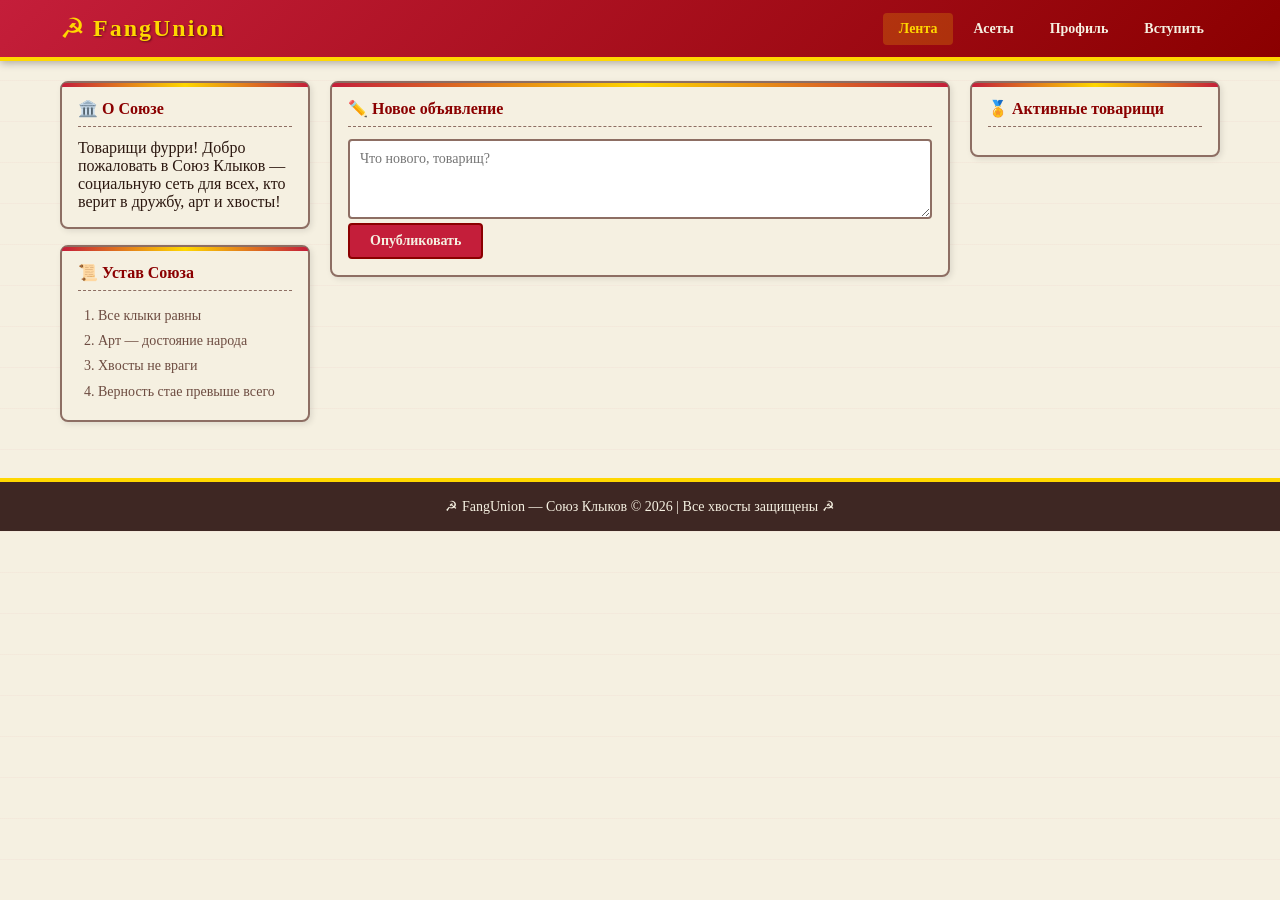
==== frontend/index.html @ c4e10e91 "feat: начальная структура MVP — бэкенд FastAPI + фронтенд" ====
<!DOCTYPE html>
<html lang="ru">
<head>
    <meta charset="UTF-8">
    <meta name="viewport" content="width=device-width, initial-scale=1.0">
    <title>FangUnion — Союз Клыков</title>
    <link rel="stylesheet" href="style.css">
</head>
<body>
    <header class="header">
        <div class="header-inner">
            <div class="logo">
                <span class="logo-icon">☭</span>
                <span class="logo-text">FangUnion</span>
            </div>
            <nav class="nav">
                <a href="index.html" class="nav-link active">Лента</a>
                <a href="assets.html" class="nav-link">Асеты</a>
                <a href="profile.html" class="nav-link">Профиль</a>
                <a href="login.html" class="nav-link">Вступить</a>
            </nav>
        </div>
    </header>

    <main class="main">
        <div class="sidebar-left">
            <div class="card">
                <h3 class="card-title">🏛️ О Союзе</h3>
                <p>Товарищи фурри! Добро пожаловать в Союз Клыков — социальную сеть для всех, кто верит в дружбу, арт и хвосты!</p>
            </div>
            <div class="card">
                <h3 class="card-title">📜 Устав Союза</h3>
                <ol class="statute">
                    <li>Все клыки равны</li>
                    <li>Арт — достояние народа</li>
                    <li>Хвосты не враги</li>
                    <li>Верность стае превыше всего</li>
                </ol>
            </div>
        </div>

        <div class="feed">
            <div class="card new-post">
                <h3 class="card-title">✏️ Новое объявление</h3>
                <textarea id="post-content" placeholder="Что нового, товарищ?"></textarea>
                <button class="btn btn-primary" onclick="createPost()">Опубликовать</button>
            </div>

            <div id="posts-container">
                <!-- Посты загружаются сюда -->
            </div>
        </div>

        <div class="sidebar-right">
            <div class="card">
                <h3 class="card-title">🏅 Активные товарищи</h3>
                <div id="active-users">
                    <!-- Пользователи -->
                </div>
            </div>
        </div>
    </main>

    <footer class="footer">
        <p>☭ FangUnion — Союз Клыков © 2026 | Все хвосты защищены ☭</p>
    </footer>

    <script src="app.js"></script>
</body>
</html>
---- frontend/style.css ----
/* ===== FangUnion — Ретро-коммунистический стиль ===== */

:root {
    --red: #c41e3a;
    --red-dark: #8b0000;
    --red-light: #e84545;
    --gold: #ffd700;
    --gold-dark: #daa520;
    --cream: #f5f0e1;
    --cream-dark: #e8e0c8;
    --brown: #3e2723;
    --brown-light: #5d4037;
    --text: #2c1810;
    --text-light: #6d4c41;
    --border: #8d6e63;
    --bg: #f5f0e1;
}

* {
    margin: 0;
    padding: 0;
    box-sizing: border-box;
}

body {
    font-family: 'Georgia', 'Times New Roman', serif;
    background-color: var(--bg);
    color: var(--text);
    background-image:
        repeating-linear-gradient(
            0deg,
            transparent,
            transparent 40px,
            rgba(196, 30, 58, 0.03) 40px,
            rgba(196, 30, 58, 0.03) 41px
        );
    min-height: 100vh;
}

/* ===== Header ===== */

.header {
    background: linear-gradient(135deg, var(--red) 0%, var(--red-dark) 100%);
    border-bottom: 4px solid var(--gold);
    box-shadow: 0 2px 8px rgba(0,0,0,0.3);
    position: sticky;
    top: 0;
    z-index: 100;
}

.header-inner {
    max-width: 1200px;
    margin: 0 auto;
    padding: 12px 20px;
    display: flex;
    align-items: center;
    justify-content: space-between;
}

.logo {
    display: flex;
    align-items: center;
    gap: 8px;
}

.logo-icon {
    font-size: 28px;
    color: var(--gold);
}

.logo-text {
    font-size: 24px;
    font-weight: bold;
    color: var(--gold);
    text-shadow: 1px 1px 2px rgba(0,0,0,0.5);
    letter-spacing: 2px;
}

.nav {
    display: flex;
    gap: 4px;
}

.nav-link {
    color: var(--cream);
    text-decoration: none;
    padding: 8px 16px;
    border-radius: 4px;
    font-size: 14px;
    font-weight: bold;
    transition: background 0.2s;
}

.nav-link:hover,
.nav-link.active {
    background: rgba(255, 215, 0, 0.2);
    color: var(--gold);
}

/* ===== Main Layout ===== */

.main {
    max-width: 1200px;
    margin: 20px auto;
    padding: 0 20px;
    display: grid;
    grid-template-columns: 250px 1fr 250px;
    gap: 20px;
}

/* ===== Cards ===== */

.card {
    background: var(--cream);
    border: 2px solid var(--border);
    border-radius: 8px;
    padding: 16px;
    margin-bottom: 16px;
    box-shadow: 2px 2px 6px rgba(0,0,0,0.1);
    position: relative;
}

.card::before {
    content: '';
    position: absolute;
    top: 0;
    left: 0;
    right: 0;
    height: 4px;
    background: linear-gradient(90deg, var(--red), var(--gold), var(--red));
    border-radius: 6px 6px 0 0;
}

.card-title {
    font-size: 16px;
    font-weight: bold;
    color: var(--red-dark);
    margin-bottom: 12px;
    padding-bottom: 8px;
    border-bottom: 1px dashed var(--border);
}

/* ===== Feed ===== */

.new-post textarea {
    width: 100%;
    min-height: 80px;
    padding: 10px;
    border: 2px solid var(--border);
    border-radius: 4px;
    font-family: inherit;
    font-size: 14px;
    resize: vertical;
    background: #fff;
}

.new-post textarea:focus {
    outline: none;
    border-color: var(--red);
}

.post {
    padding: 16px;
}

.post-header {
    display: flex;
    align-items: center;
    gap: 10px;
    margin-bottom: 10px;
}

.post-avatar {
    width: 40px;
    height: 40px;
    border-radius: 50%;
    background: linear-gradient(135deg, var(--red), var(--gold));
    display: flex;
    align-items: center;
    justify-content: center;
    font-size: 20px;
}

.post-author {
    font-weight: bold;
    color: var(--red-dark);
}

.post-date {
    font-size: 12px;
    color: var(--text-light);
}

.post-content {
    font-size: 15px;
    line-height: 1.6;
    margin-bottom: 10px;
}

.post-image {
    max-width: 100%;
    border-radius: 4px;
    border: 1px solid var(--border);
}

/* ===== Buttons ===== */

.btn {
    padding: 8px 20px;
    border: 2px solid;
    border-radius: 4px;
    font-family: inherit;
    font-size: 14px;
    font-weight: bold;
    cursor: pointer;
    transition: all 0.2s;
}

.btn-primary {
    background: var(--red);
    color: var(--cream);
    border-color: var(--red-dark);
}

.btn-primary:hover {
    background: var(--red-dark);
}

.btn-gold {
    background: var(--gold);
    color: var(--brown);
    border-color: var(--gold-dark);
}

.btn-gold:hover {
    background: var(--gold-dark);
}

/* ===== Sidebar ===== */

.statute {
    padding-left: 20px;
    font-size: 14px;
    line-height: 1.8;
    color: var(--text-light);
}

/* ===== Footer ===== */

.footer {
    background: var(--brown);
    color: var(--cream);
    text-align: center;
    padding: 16px;
    margin-top: 40px;
    border-top: 4px solid var(--gold);
    font-size: 14px;
}

/* ===== Responsive ===== */

@media (max-width: 900px) {
    .main {
        grid-template-columns: 1fr;
    }
    .sidebar-left,
    .sidebar-right {
        display: none;
    }
}
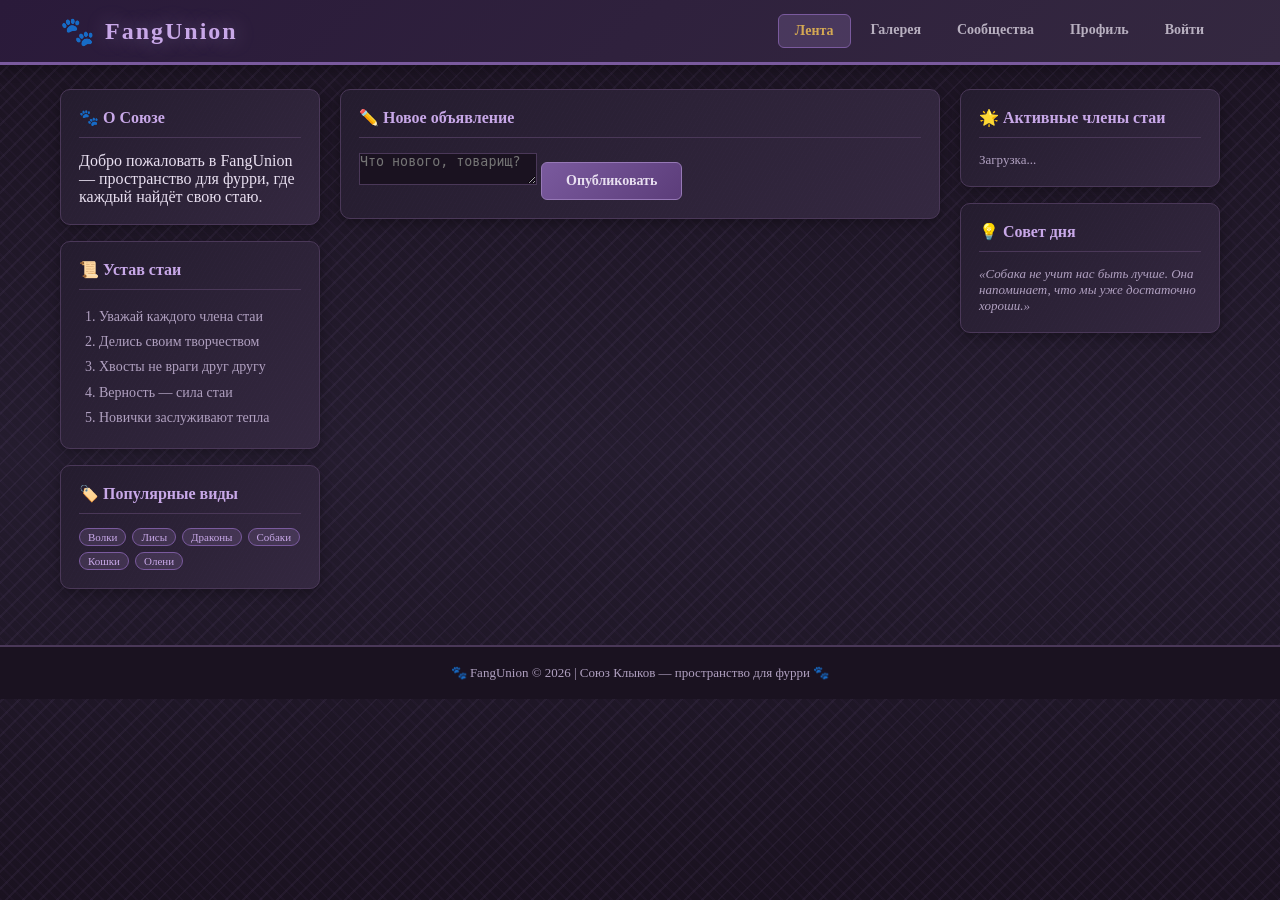
==== commit ace4d009: "feat: редизайн — фиолетово-серебристая палитра, текстуры шерсти, фурри-элементы" ====
--- a/frontend/index.html
+++ b/frontend/index.html
@@ -9,15 +9,16 @@
 <body>
     <header class="header">
         <div class="header-inner">
-            <div class="logo">
-                <span class="logo-icon">☭</span>
+            <div class="logo" onclick="location.href='index.html'">
+                <span class="logo-icon">🐾</span>
                 <span class="logo-text">FangUnion</span>
             </div>
             <nav class="nav">
                 <a href="index.html" class="nav-link active">Лента</a>
-                <a href="assets.html" class="nav-link">Асеты</a>
+                <a href="assets.html" class="nav-link">Галерея</a>
+                <a href="communities.html" class="nav-link">Сообщества</a>
                 <a href="profile.html" class="nav-link">Профиль</a>
-                <a href="login.html" class="nav-link">Вступить</a>
+                <a href="login.html" class="nav-link">Войти</a>
             </nav>
         </div>
     </header>
@@ -25,17 +26,29 @@
     <main class="main">
         <div class="sidebar-left">
             <div class="card">
-                <h3 class="card-title">🏛️ О Союзе</h3>
-                <p>Товарищи фурри! Добро пожаловать в Союз Клыков — социальную сеть для всех, кто верит в дружбу, арт и хвосты!</p>
+                <h3 class="card-title">🐾 О Союзе</h3>
+                <p>Добро пожаловать в FangUnion — пространство для фурри, где каждый найдёт свою стаю.</p>
             </div>
             <div class="card">
-                <h3 class="card-title">📜 Устав Союза</h3>
-                <ol class="statute">
-                    <li>Все клыки равны</li>
-                    <li>Арт — достояние народа</li>
-                    <li>Хвосты не враги</li>
-                    <li>Верность стае превыше всего</li>
+                <h3 class="card-title">📜 Устав стаи</h3>
+                <ol style="padding-left:20px; font-size:14px; color:var(--text-muted); line-height:1.8;">
+                    <li>Уважай каждого члена стаи</li>
+                    <li>Делись своим творчеством</li>
+                    <li>Хвосты не враги друг другу</li>
+                    <li>Верность — сила стаи</li>
+                    <li>Новички заслуживают тепла</li>
                 </ol>
+            </div>
+            <div class="card">
+                <h3 class="card-title">🏷️ Популярные виды</h3>
+                <div style="display:flex; flex-wrap:wrap; gap:6px;">
+                    <span class="species-tag">Волки</span>
+                    <span class="species-tag">Лисы</span>
+                    <span class="species-tag">Драконы</span>
+                    <span class="species-tag">Собаки</span>
+                    <span class="species-tag">Кошки</span>
+                    <span class="species-tag">Олени</span>
+                </div>
             </div>
         </div>
 
@@ -43,7 +56,7 @@
             <div class="card new-post">
                 <h3 class="card-title">✏️ Новое объявление</h3>
                 <textarea id="post-content" placeholder="Что нового, товарищ?"></textarea>
-                <button class="btn btn-primary" onclick="createPost()">Опубликовать</button>
+                <button class="btn btn-primary" style="margin-top:10px;" onclick="createPost()">Опубликовать</button>
             </div>
 
             <div id="posts-container">
@@ -53,16 +66,22 @@
 
         <div class="sidebar-right">
             <div class="card">
-                <h3 class="card-title">🏅 Активные товарищи</h3>
+                <h3 class="card-title">🌟 Активные члены стаи</h3>
                 <div id="active-users">
-                    <!-- Пользователи -->
+                    <p style="font-size:13px; color:var(--text-muted);">Загрузка...</p>
                 </div>
+            </div>
+            <div class="card">
+                <h3 class="card-title">💡 Совет дня</h3>
+                <p style="font-size:13px; color:var(--text-muted); font-style:italic;">
+                    «Собака не учит нас быть лучше. Она напоминает, что мы уже достаточно хороши.»
+                </p>
             </div>
         </div>
     </main>
 
     <footer class="footer">
-        <p>☭ FangUnion — Союз Клыков © 2026 | Все хвосты защищены ☭</p>
+        <p>🐾 FangUnion © 2026 | Союз Клыков — пространство для фурри 🐾</p>
     </footer>
 
     <script src="app.js"></script>
--- a/frontend/style.css
+++ b/frontend/style.css
@@ -1,19 +1,38 @@
-/* ===== FangUnion — Ретро-коммунистический стиль ===== */
+/* ===== FangUnion — Союз Клыков ===== */
+/* Палитра: фиолетовый, серебристый, бархатно-чёрный */
 
 :root {
-    --red: #c41e3a;
-    --red-dark: #8b0000;
-    --red-light: #e84545;
-    --gold: #ffd700;
-    --gold-dark: #daa520;
-    --cream: #f5f0e1;
-    --cream-dark: #e8e0c8;
-    --brown: #3e2723;
-    --brown-light: #5d4037;
-    --text: #2c1810;
-    --text-light: #6d4c41;
-    --border: #8d6e63;
-    --bg: #f5f0e1;
+    --violet-deep: #2a1a3a;
+    --violet: #5c3d7a;
+    --violet-mid: #7a5a9e;
+    --violet-light: #9678b6;
+    --violet-pale: #c8a8e8;
+    --violet-white: #ede4f0;
+    --violet-whiter: #f4eef6;
+
+    --silver: #b8b0c0;
+    --silver-light: #d4cde0;
+    --silver-dark: #908898;
+
+    --black-velvet: #1a1220;
+    --black-soft: #241c2e;
+    --black-mid: #342840;
+
+    --text: #e8dff0;
+    --text-dark: #1a1220;
+    --text-muted: #b0a0c0;
+    --gold: #d4a853;
+    --accent: #a078b8;
+    --success: #6aab7e;
+    --error: #c05050;
+
+    --fur-1: rgba(92, 61, 122, 0.06);
+    --fur-2: rgba(148, 120, 182, 0.08);
+    --fur-3: rgba(92, 61, 122, 0.04);
+
+    --shadow: rgba(0, 0, 0, 0.3);
+    --shadow-light: rgba(0, 0, 0, 0.15);
+    --border-color: #4a3858;
 }
 
 * {
@@ -24,25 +43,53 @@
 
 body {
     font-family: 'Georgia', 'Times New Roman', serif;
-    background-color: var(--bg);
+    background-color: var(--black-velvet);
     color: var(--text);
+    min-height: 100vh;
+
+    /* Текстура шери — тонкие диагональные полоски */
     background-image:
         repeating-linear-gradient(
-            0deg,
-            transparent,
-            transparent 40px,
-            rgba(196, 30, 58, 0.03) 40px,
-            rgba(196, 30, 58, 0.03) 41px
+            45deg,
+            var(--fur-1) 0px,
+            var(--fur-1) 2px,
+            transparent 2px,
+            transparent 8px
+        ),
+        repeating-linear-gradient(
+            -45deg,
+            var(--fur-2) 0px,
+            var(--fur-2) 2px,
+            transparent 2px,
+            transparent 12px
+        ),
+        linear-gradient(
+            180deg,
+            var(--black-velvet) 0%,
+            var(--black-soft) 50%,
+            var(--black-velvet) 100%
         );
-    min-height: 100vh;
+    background-attachment: fixed;
+}
+
+/* ===== Ссылки ===== */
+
+a {
+    color: var(--violet-pale);
+    text-decoration: none;
+    transition: color 0.2s;
+}
+
+a:hover {
+    color: var(--gold);
 }
 
 /* ===== Header ===== */
 
 .header {
-    background: linear-gradient(135deg, var(--red) 0%, var(--red-dark) 100%);
-    border-bottom: 4px solid var(--gold);
-    box-shadow: 0 2px 8px rgba(0,0,0,0.3);
+    background: linear-gradient(135deg, var(--violet-deep) 0%, var(--black-mid) 100%);
+    border-bottom: 3px solid var(--violet-mid);
+    box-shadow: 0 4px 12px var(--shadow);
     position: sticky;
     top: 0;
     z-index: 100;
@@ -51,7 +98,7 @@
 .header-inner {
     max-width: 1200px;
     margin: 0 auto;
-    padding: 12px 20px;
+    padding: 14px 20px;
     display: flex;
     align-items: center;
     justify-content: space-between;
@@ -60,20 +107,20 @@
 .logo {
     display: flex;
     align-items: center;
-    gap: 8px;
+    gap: 10px;
+    cursor: pointer;
 }
 
 .logo-icon {
     font-size: 28px;
-    color: var(--gold);
 }
 
 .logo-text {
     font-size: 24px;
     font-weight: bold;
-    color: var(--gold);
-    text-shadow: 1px 1px 2px rgba(0,0,0,0.5);
+    color: var(--violet-pale);
     letter-spacing: 2px;
+    text-shadow: 0 0 20px rgba(192, 168, 232, 0.4);
 }
 
 .nav {
@@ -82,179 +129,295 @@
 }
 
 .nav-link {
-    color: var(--cream);
+    color: var(--silver);
     text-decoration: none;
     padding: 8px 16px;
-    border-radius: 4px;
+    border-radius: 6px;
     font-size: 14px;
     font-weight: bold;
-    transition: background 0.2s;
-}
-
-.nav-link:hover,
+    transition: all 0.2s;
+}
+
+.nav-link:hover {
+    background: rgba(148, 120, 182, 0.15);
+    color: var(--violet-pale);
+}
+
 .nav-link.active {
-    background: rgba(255, 215, 0, 0.2);
+    background: rgba(148, 120, 182, 0.25);
     color: var(--gold);
+    border: 1px solid var(--violet-mid);
 }
 
 /* ===== Main Layout ===== */
 
 .main {
     max-width: 1200px;
-    margin: 20px auto;
+    margin: 24px auto;
     padding: 0 20px;
     display: grid;
-    grid-template-columns: 250px 1fr 250px;
+    grid-template-columns: 260px 1fr 260px;
     gap: 20px;
 }
 
 /* ===== Cards ===== */
 
 .card {
-    background: var(--cream);
-    border: 2px solid var(--border);
-    border-radius: 8px;
-    padding: 16px;
+    background: linear-gradient(135deg, var(--black-soft) 0%, var(--black-mid) 100%);
+    border: 1px solid var(--border-color);
+    border-radius: 10px;
+    padding: 18px;
     margin-bottom: 16px;
-    box-shadow: 2px 2px 6px rgba(0,0,0,0.1);
+    box-shadow: 0 4px 12px var(--shadow);
     position: relative;
-}
-
+    overflow: hidden;
+}
+
+/* Текстура шери на карточках — очень тонкая */
 .card::before {
     content: '';
     position: absolute;
     top: 0;
     left: 0;
     right: 0;
-    height: 4px;
-    background: linear-gradient(90deg, var(--red), var(--gold), var(--red));
-    border-radius: 6px 6px 0 0;
+    bottom: 0;
+    background-image:
+        repeating-linear-gradient(
+            120deg,
+            transparent 0px,
+            transparent 3px,
+            var(--fur-3) 3px,
+            var(--fur-3) 4px
+        );
+    pointer-events: none;
+    opacity: 0.7;
+    border-radius: inherit;
+}
+
+.card > * {
+    position: relative;
+    z-index: 1;
 }
 
 .card-title {
     font-size: 16px;
     font-weight: bold;
-    color: var(--red-dark);
-    margin-bottom: 12px;
-    padding-bottom: 8px;
-    border-bottom: 1px dashed var(--border);
-}
-
-/* ===== Feed ===== */
-
-.new-post textarea {
+    color: var(--violet-pale);
+    margin-bottom: 14px;
+    padding-bottom: 10px;
+    border-bottom: 1px solid var(--border-color);
+}
+
+/* ===== Формы ===== */
+
+.form-group {
+    margin-bottom: 14px;
+}
+
+.form-group label {
+    display: block;
+    font-weight: bold;
+    margin-bottom: 6px;
+    color: var(--silver);
+    font-size: 13px;
+}
+
+.form-group input,
+.form-group textarea,
+.form-group select {
     width: 100%;
-    min-height: 80px;
-    padding: 10px;
-    border: 2px solid var(--border);
-    border-radius: 4px;
+    padding: 10px 12px;
+    border: 1px solid var(--border-color);
+    border-radius: 6px;
+    background: var(--black-velvet);
+    color: var(--text);
     font-family: inherit;
     font-size: 14px;
+    transition: border-color 0.2s;
+}
+
+.form-group input:focus,
+.form-group textarea:focus,
+.form-group select:focus {
+    outline: none;
+    border-color: var(--violet-light);
+    box-shadow: 0 0 8px rgba(148, 120, 182, 0.3);
+}
+
+.form-group textarea {
+    min-height: 80px;
     resize: vertical;
-    background: #fff;
-}
-
-.new-post textarea:focus {
-    outline: none;
-    border-color: var(--red);
+}
+
+/* ===== Buttons ===== */
+
+.btn {
+    padding: 10px 24px;
+    border: none;
+    border-radius: 6px;
+    font-family: inherit;
+    font-size: 14px;
+    font-weight: bold;
+    cursor: pointer;
+    transition: all 0.2s;
+}
+
+.btn-primary {
+    background: linear-gradient(135deg, var(--violet-mid), var(--violet));
+    color: var(--text);
+    border: 1px solid var(--violet-light);
+}
+
+.btn-primary:hover {
+    background: linear-gradient(135deg, var(--violet), var(--violet-light));
+    box-shadow: 0 2px 12px rgba(122, 90, 158, 0.4);
+}
+
+.btn-gold {
+    background: linear-gradient(135deg, var(--gold), #c09830);
+    color: var(--text-dark);
+}
+
+.btn-gold:hover {
+    box-shadow: 0 2px 12px rgba(212, 168, 83, 0.4);
+}
+
+.btn-danger {
+    background: linear-gradient(135deg, #8b3a3a, var(--error));
+    color: var(--text);
+}
+
+/* ===== Feed ===== */
+
+.new-post textarea {
+    background: var(--black-velvet);
+    border: 1px solid var(--border-color);
+    color: var(--text);
 }
 
 .post {
-    padding: 16px;
+    padding: 18px;
 }
 
 .post-header {
     display: flex;
     align-items: center;
-    gap: 10px;
-    margin-bottom: 10px;
+    gap: 12px;
+    margin-bottom: 12px;
 }
 
 .post-avatar {
-    width: 40px;
-    height: 40px;
+    width: 44px;
+    height: 44px;
     border-radius: 50%;
-    background: linear-gradient(135deg, var(--red), var(--gold));
+    background: linear-gradient(135deg, var(--violet), var(--violet-deep));
     display: flex;
     align-items: center;
     justify-content: center;
-    font-size: 20px;
+    font-size: 22px;
+    border: 2px solid var(--violet-mid);
+    flex-shrink: 0;
 }
 
 .post-author {
     font-weight: bold;
-    color: var(--red-dark);
+    color: var(--violet-pale);
 }
 
 .post-date {
     font-size: 12px;
-    color: var(--text-light);
+    color: var(--text-muted);
 }
 
 .post-content {
     font-size: 15px;
-    line-height: 1.6;
-    margin-bottom: 10px;
+    line-height: 1.7;
+    margin-bottom: 12px;
 }
 
 .post-image {
     max-width: 100%;
+    border-radius: 6px;
+    border: 1px solid var(--border-color);
+}
+
+/* ===== Асеты — карточки ===== */
+
+.asset-card {
+    text-align: center;
+    transition: transform 0.2s;
+}
+
+.asset-card:hover {
+    transform: translateY(-2px);
+    box-shadow: 0 6px 16px var(--shadow);
+}
+
+.asset-card img {
+    max-width: 100%;
+    max-height: 200px;
+    border-radius: 6px;
+    margin-bottom: 8px;
+    border: 1px solid var(--border-color);
+    display: block;
+    margin-left: auto;
+    margin-right: auto;
+}
+
+/* ===== Footer ===== */
+
+.footer {
+    background: var(--black-velvet);
+    border-top: 2px solid var(--border-color);
+    color: var(--text-muted);
+    text-align: center;
+    padding: 18px;
+    margin-top: 40px;
+    font-size: 13px;
+}
+
+/* ===== Скроллбар (WebKit) ===== */
+
+::-webkit-scrollbar {
+    width: 8px;
+}
+
+::-webkit-scrollbar-track {
+    background: var(--black-velvet);
+}
+
+::-webkit-scrollbar-thumb {
+    background: var(--violet-mid);
     border-radius: 4px;
-    border: 1px solid var(--border);
-}
-
-/* ===== Buttons ===== */
-
-.btn {
-    padding: 8px 20px;
-    border: 2px solid;
-    border-radius: 4px;
-    font-family: inherit;
-    font-size: 14px;
-    font-weight: bold;
-    cursor: pointer;
-    transition: all 0.2s;
-}
-
-.btn-primary {
-    background: var(--red);
-    color: var(--cream);
-    border-color: var(--red-dark);
-}
-
-.btn-primary:hover {
-    background: var(--red-dark);
-}
-
-.btn-gold {
-    background: var(--gold);
-    color: var(--brown);
-    border-color: var(--gold-dark);
-}
-
-.btn-gold:hover {
-    background: var(--gold-dark);
-}
-
-/* ===== Sidebar ===== */
-
-.statute {
-    padding-left: 20px;
-    font-size: 14px;
-    line-height: 1.8;
-    color: var(--text-light);
-}
-
-/* ===== Footer ===== */
-
-.footer {
-    background: var(--brown);
-    color: var(--cream);
-    text-align: center;
-    padding: 16px;
-    margin-top: 40px;
-    border-top: 4px solid var(--gold);
-    font-size: 14px;
+}
+
+::-webkit-scrollbar-thumb:hover {
+    background: var(--violet-light);
+}
+
+/* ===== Ретро-элементы (лёгкие) ===== */
+
+.retro-badge {
+    display: inline-block;
+    padding: 3px 10px;
+    border-radius: 12px;
+    font-size: 11px;
+    font-weight: bold;
+    background: var(--violet-deep);
+    color: var(--silver);
+    border: 1px solid var(--violet-mid);
+}
+
+/* ===== Типы видов (species tags) ===== */
+
+.species-tag {
+    display: inline-block;
+    padding: 2px 8px;
+    border-radius: 10px;
+    font-size: 11px;
+    background: rgba(148, 120, 182, 0.2);
+    color: var(--violet-pale);
+    border: 1px solid var(--violet-mid);
 }
 
 /* ===== Responsive ===== */
@@ -268,3 +431,24 @@
         display: none;
     }
 }
+
+/* ===== Анимации (мягкие) ===== */
+
+@media (prefers-reduced-motion: no-preference) {
+    .header {
+        animation: fadeInDown 0.5s ease;
+    }
+    .card {
+        animation: fadeIn 0.4s ease;
+    }
+}
+
+@keyframes fadeInDown {
+    from { opacity: 0; transform: translateY(-10px); }
+    to { opacity: 1; transform: translateY(0); }
+}
+
+@keyframes fadeIn {
+    from { opacity: 0; }
+    to { opacity: 1; }
+}
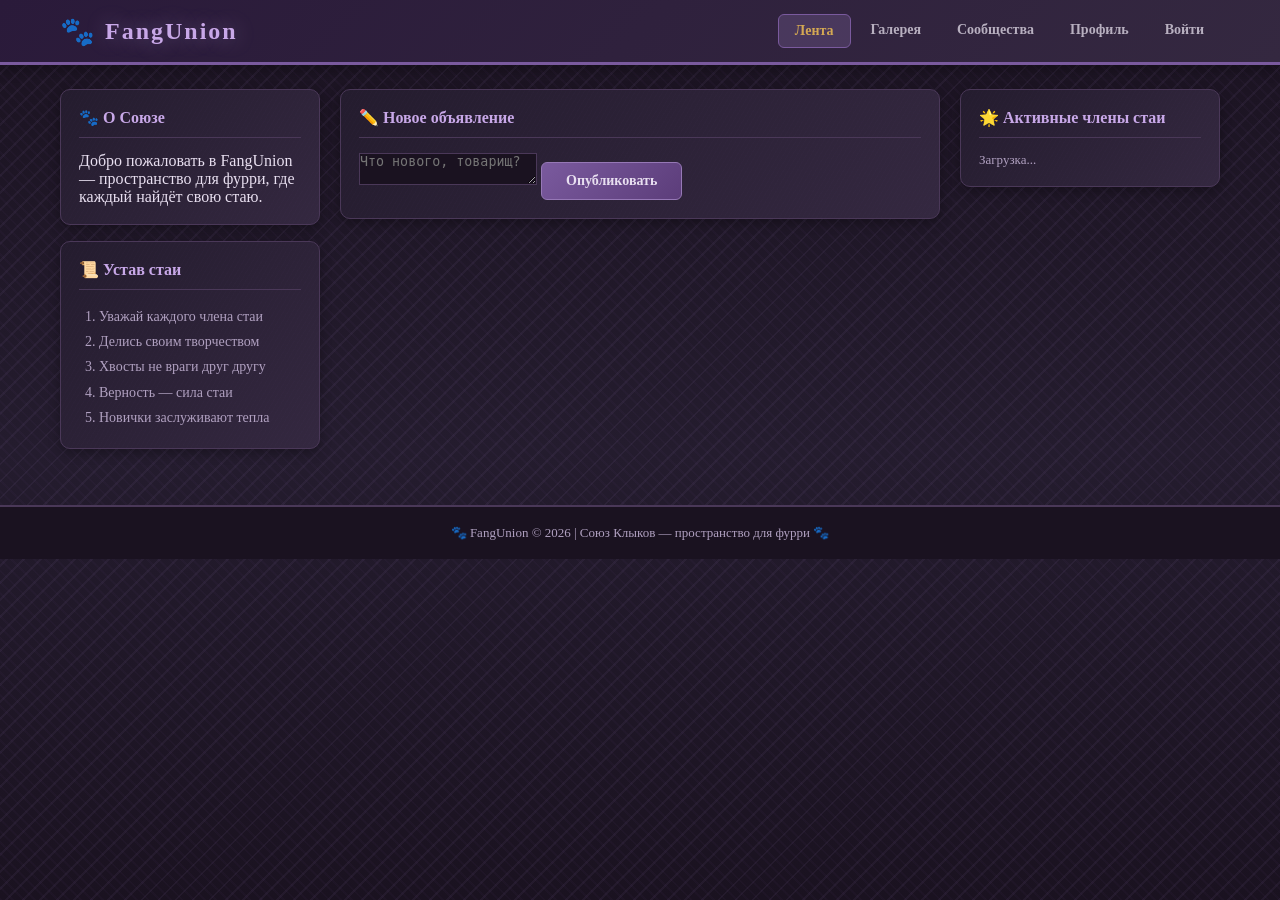
==== commit 234c327c: "fix: убрать совет дня и популярные виды" ====
--- a/frontend/index.html
+++ b/frontend/index.html
@@ -39,17 +39,6 @@
                     <li>Новички заслуживают тепла</li>
                 </ol>
             </div>
-            <div class="card">
-                <h3 class="card-title">🏷️ Популярные виды</h3>
-                <div style="display:flex; flex-wrap:wrap; gap:6px;">
-                    <span class="species-tag">Волки</span>
-                    <span class="species-tag">Лисы</span>
-                    <span class="species-tag">Драконы</span>
-                    <span class="species-tag">Собаки</span>
-                    <span class="species-tag">Кошки</span>
-                    <span class="species-tag">Олени</span>
-                </div>
-            </div>
         </div>
 
         <div class="feed">
@@ -71,12 +60,6 @@
                     <p style="font-size:13px; color:var(--text-muted);">Загрузка...</p>
                 </div>
             </div>
-            <div class="card">
-                <h3 class="card-title">💡 Совет дня</h3>
-                <p style="font-size:13px; color:var(--text-muted); font-style:italic;">
-                    «Собака не учит нас быть лучше. Она напоминает, что мы уже достаточно хороши.»
-                </p>
-            </div>
         </div>
     </main>
 
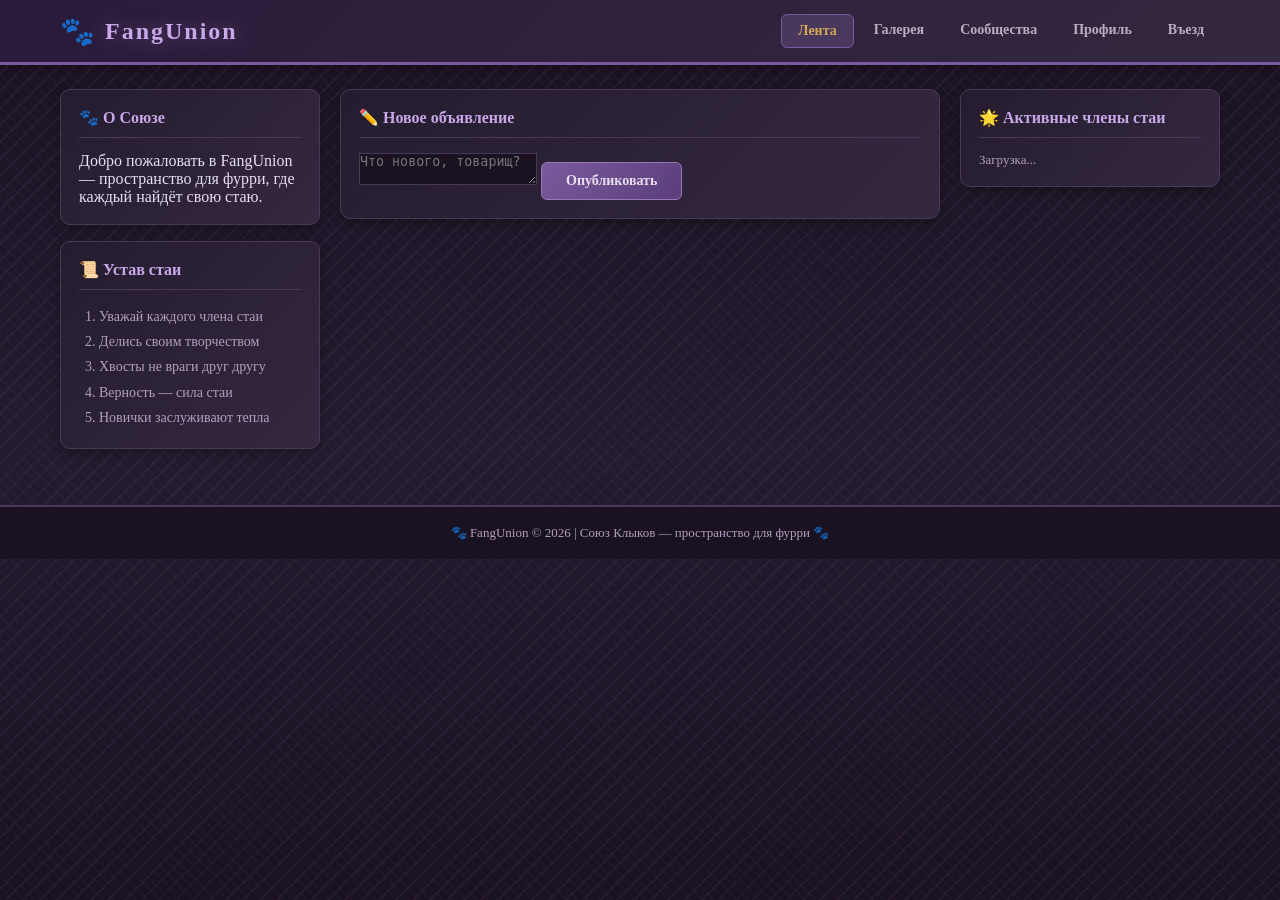
==== commit fc625607: "feat: страница въезда — таможня, конституция, паспортный стол" ====
--- a/frontend/index.html
+++ b/frontend/index.html
@@ -18,7 +18,7 @@
                 <a href="assets.html" class="nav-link">Галерея</a>
                 <a href="communities.html" class="nav-link">Сообщества</a>
                 <a href="profile.html" class="nav-link">Профиль</a>
-                <a href="login.html" class="nav-link">Войти</a>
+                <a href="arrival.html" class="nav-link">Въезд</a>
             </nav>
         </div>
     </header>
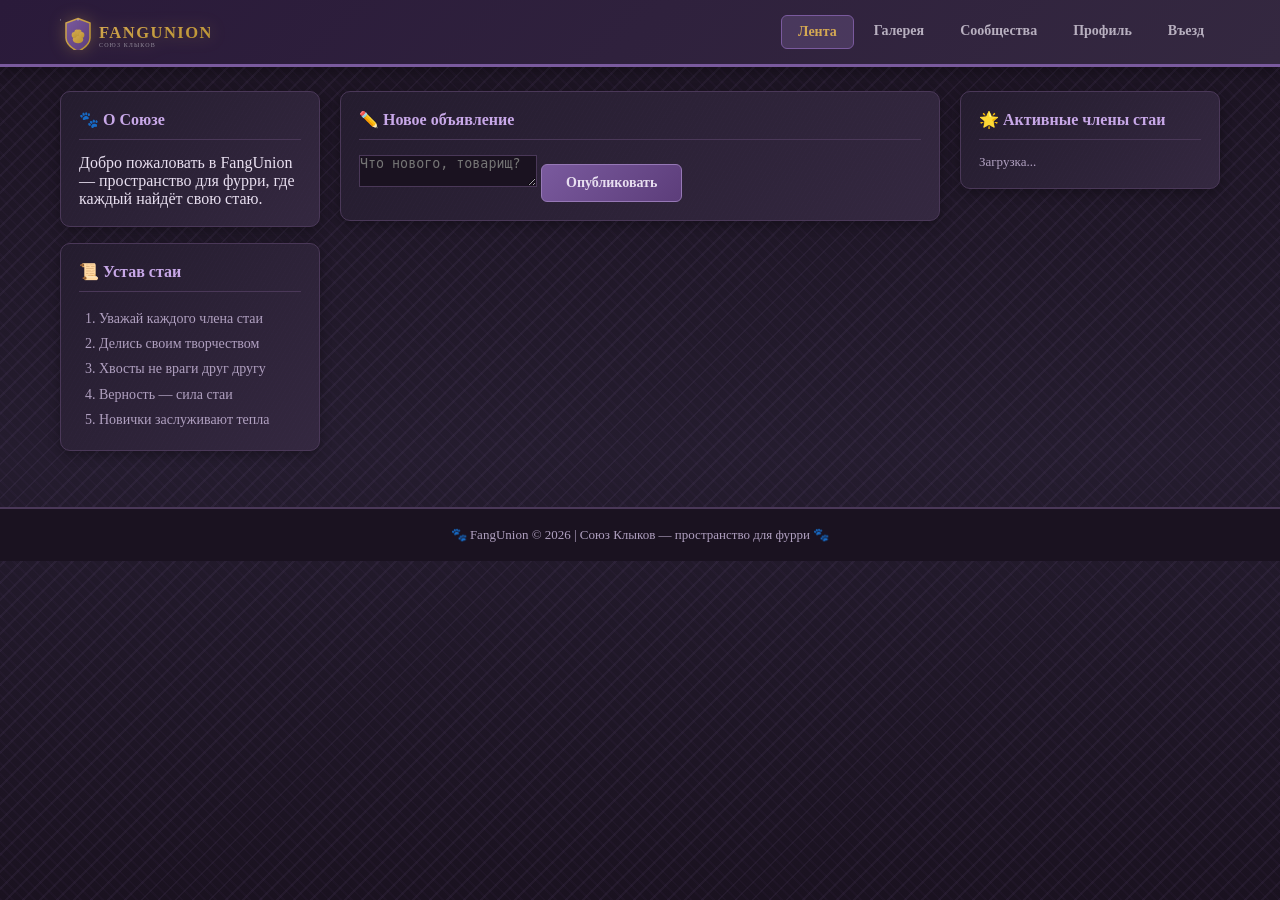
==== commit 56ece6b8: "feat: SVG фавикон и лого — щит с лапой, замена 🐾 на все страницы" ====
--- a/frontend/index.html
+++ b/frontend/index.html
@@ -4,14 +4,14 @@
     <meta charset="UTF-8">
     <meta name="viewport" content="width=device-width, initial-scale=1.0">
     <title>FangUnion — Союз Клыков</title>
+    <link rel="icon" type="image/svg+xml" href="img/favicon.svg">
     <link rel="stylesheet" href="style.css">
 </head>
 <body>
     <header class="header">
         <div class="header-inner">
             <div class="logo" onclick="location.href='index.html'">
-                <span class="logo-icon">🐾</span>
-                <span class="logo-text">FangUnion</span>
+                <img src="img/logo.svg" alt="FangUnion" style="height:36px;">
             </div>
             <nav class="nav">
                 <a href="index.html" class="nav-link active">Лента</a>
--- a/frontend/style.css
+++ b/frontend/style.css
@@ -107,20 +107,19 @@
 .logo {
     display: flex;
     align-items: center;
-    gap: 10px;
     cursor: pointer;
-}
-
-.logo-icon {
-    font-size: 28px;
-}
-
-.logo-text {
-    font-size: 24px;
-    font-weight: bold;
-    color: var(--violet-pale);
-    letter-spacing: 2px;
-    text-shadow: 0 0 20px rgba(192, 168, 232, 0.4);
+    text-decoration: none;
+}
+
+.logo img {
+    height: 36px;
+    width: auto;
+    filter: drop-shadow(0 0 8px rgba(212, 168, 83, 0.3));
+    transition: filter 0.2s;
+}
+
+.logo:hover img {
+    filter: drop-shadow(0 0 14px rgba(212, 168, 83, 0.5));
 }
 
 .nav {
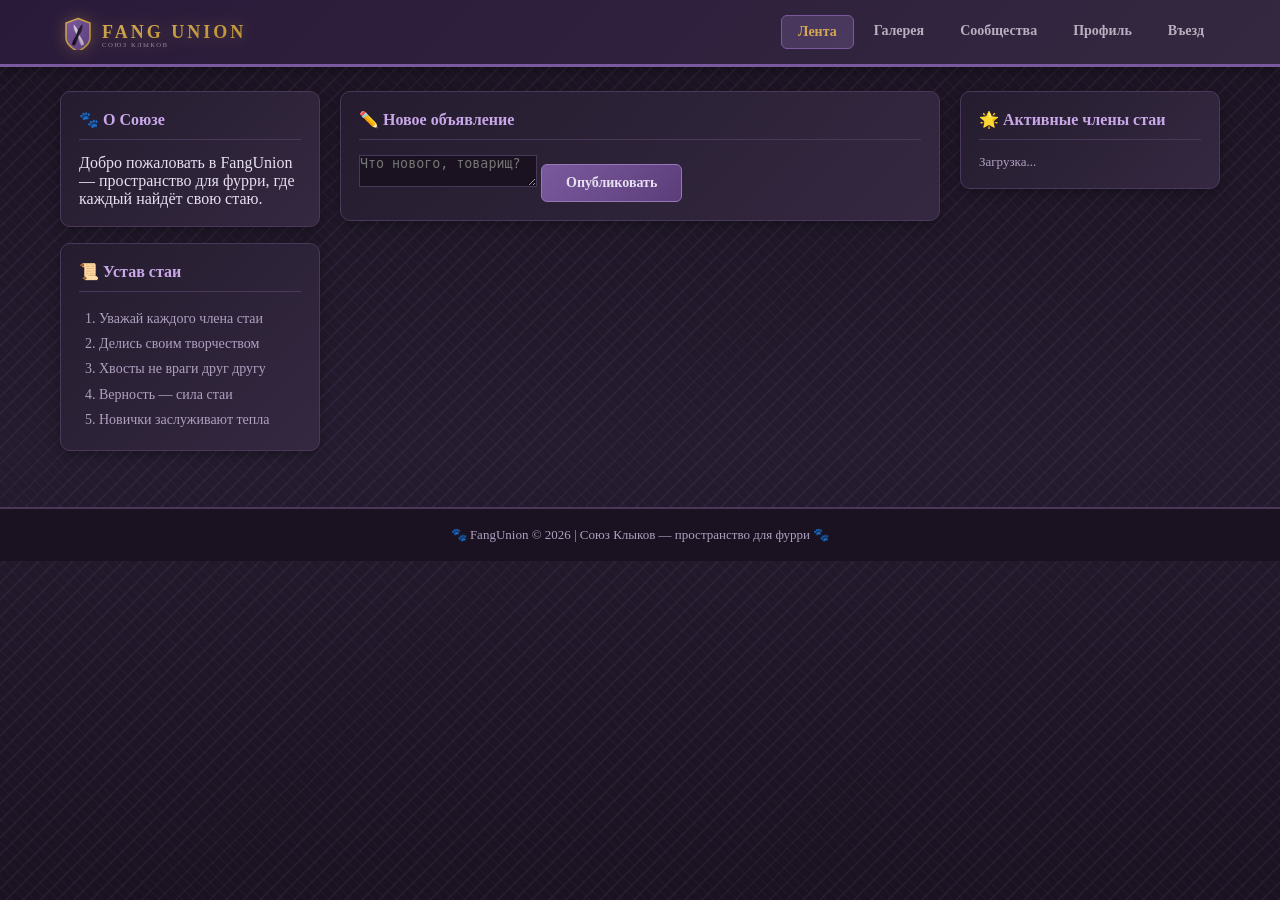
==== commit 8b4afc20: "feat: страница символики — окончательный вид" ====
--- a/frontend/index.html
+++ b/frontend/index.html
@@ -4,7 +4,7 @@
     <meta charset="UTF-8">
     <meta name="viewport" content="width=device-width, initial-scale=1.0">
     <title>FangUnion — Союз Клыков</title>
-    <link rel="icon" type="image/svg+xml" href="img/favicon.svg">
+    <link rel="icon" type="image/svg+xml" href="img/favicon.svg?v=2">
     <link rel="stylesheet" href="style.css">
 </head>
 <body>
--- a/frontend/style.css
+++ b/frontend/style.css
@@ -74,6 +74,14 @@
 
 /* ===== Ссылки ===== */
 
+/* ===== Символ клык+коготь ===== */
+.icon-symbol {
+    display: inline-block;
+    width: 1em;
+    height: 1em;
+    vertical-align: middle;
+}
+
 a {
     color: var(--violet-pale);
     text-decoration: none;
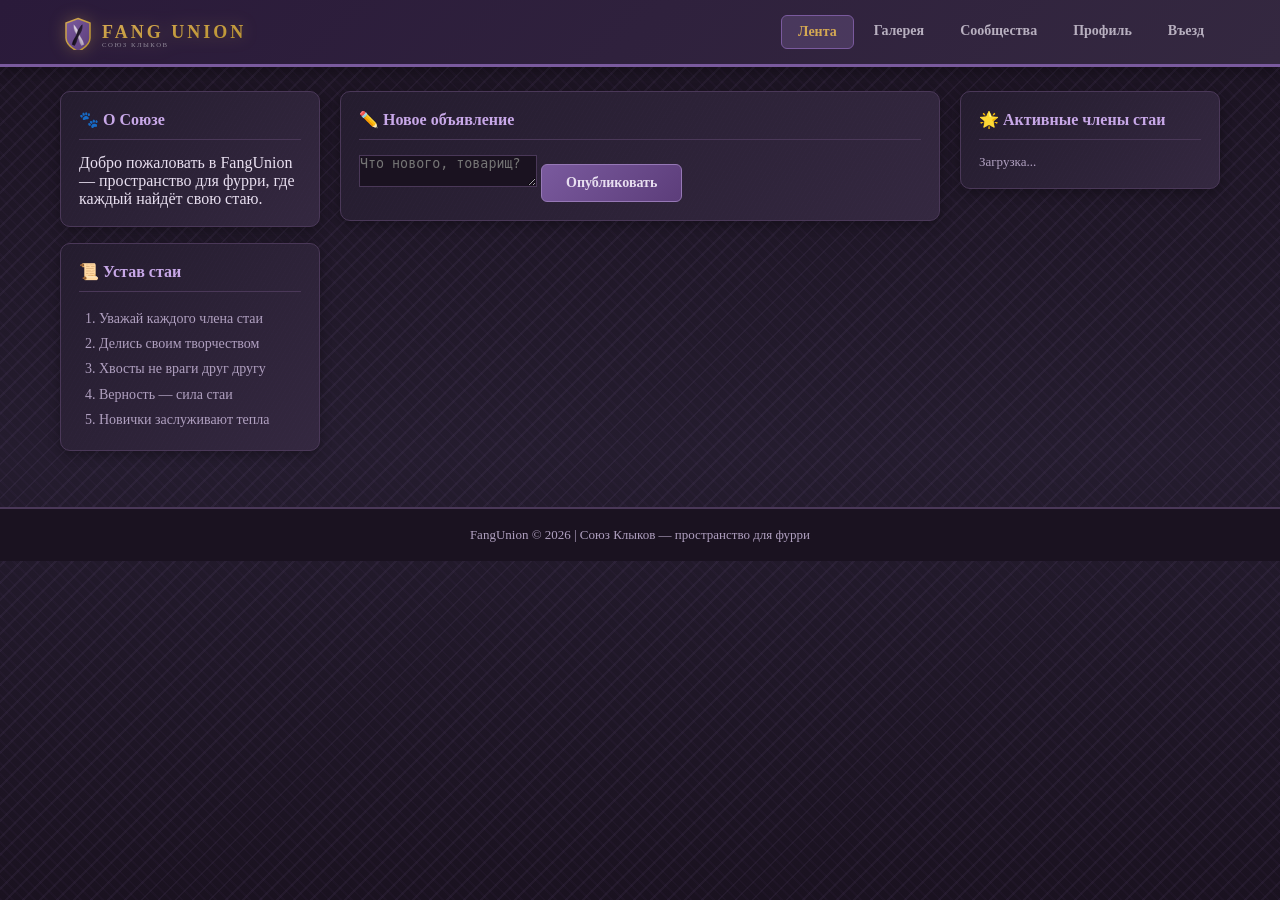
==== commit 4da17b29: "fix: удалить систему верификации email и SMTP" ====
--- a/frontend/index.html
+++ b/frontend/index.html
@@ -64,7 +64,7 @@
     </main>
 
     <footer class="footer">
-        <p>🐾 FangUnion © 2026 | Союз Клыков — пространство для фурри 🐾</p>
+        <p>FangUnion © 2026 | Союз Клыков — пространство для фурри</p>
     </footer>
 
     <script src="app.js"></script>
